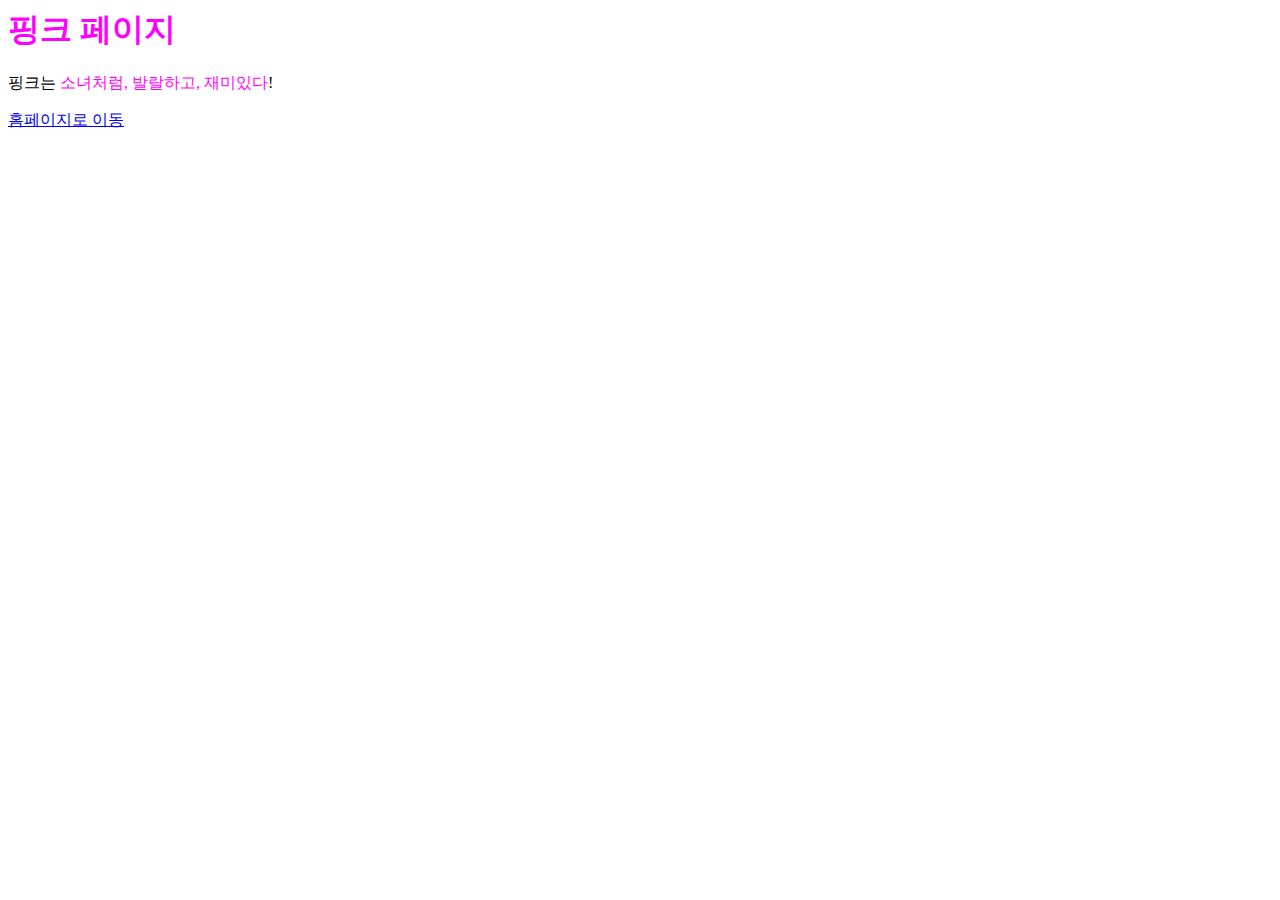
==== pink.html @ 0c0e6481 "핑크 페이지 추가" ====
<! DOCTYPE html>
<html lang="ko">

<head>
  <title>The Pink Page</title>
  <link rel="stylesheet" href="style.css" />
  <meta charset="utf-8" />
</head>

<body>
  <h1 style="color: #F0F">핑크 페이지</h1>
  <p>핑크는 <span style="color: #F0F">소녀처럼, 발랄하고, 재미있다</span>!</p>
  <p><a href="index.html">홈페이지로 이동</a></p>
</body>

</html>
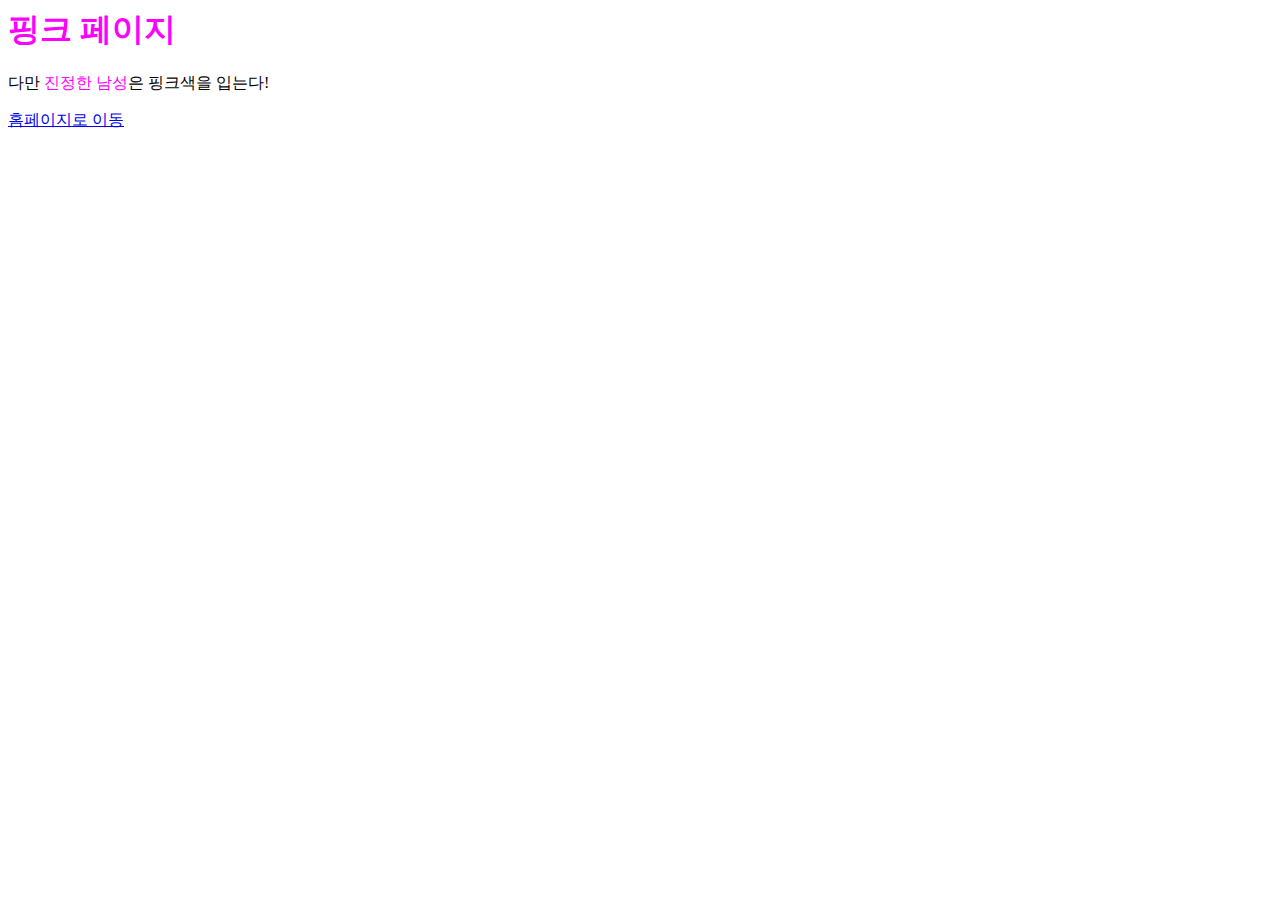
==== commit 97f5ca7d: "change pink to a manly color" ====
--- a/pink.html
+++ b/pink.html
@@ -9,7 +9,7 @@
 
 <body>
   <h1 style="color: #F0F">핑크 페이지</h1>
-  <p>핑크는 <span style="color: #F0F">소녀처럼, 발랄하고, 재미있다</span>!</p>
+<p>다만 <span style="color: #F0F">진정한 남성</span>은 핑크색을 입는다!</p>
   <p><a href="index.html">홈페이지로 이동</a></p>
 </body>
 
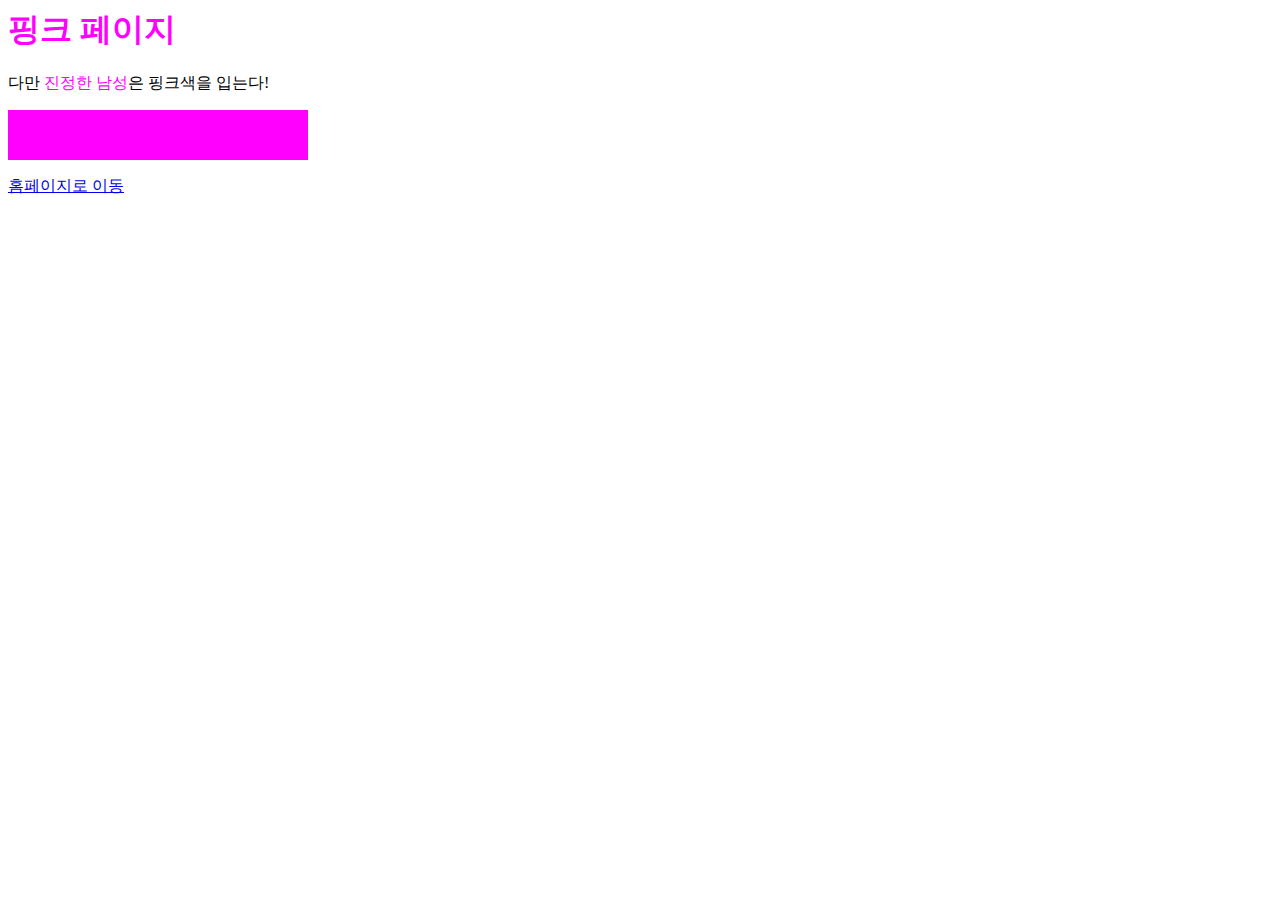
==== commit eb166523: "Add a color block of pink" ====
--- a/pink.html
+++ b/pink.html
@@ -5,12 +5,20 @@
   <title>The Pink Page</title>
   <link rel="stylesheet" href="style.css" />
   <meta charset="utf-8" />
+<style>
+  div {
+    width: 300px;
+    height: 50px;
+  }
+</style>
+
 </head>
 
 <body>
   <h1 style="color: #F0F">핑크 페이지</h1>
 <p>다만 <span style="color: #F0F">진정한 남성</span>은 핑크색을 입는다!</p>
-  <p><a href="index.html">홈페이지로 이동</a></p>
+<div style="background-color: #F0F" ></div>
+<p><a href="index.html">홈페이지로 이동</a></p>
 </body>
 
 </html>
